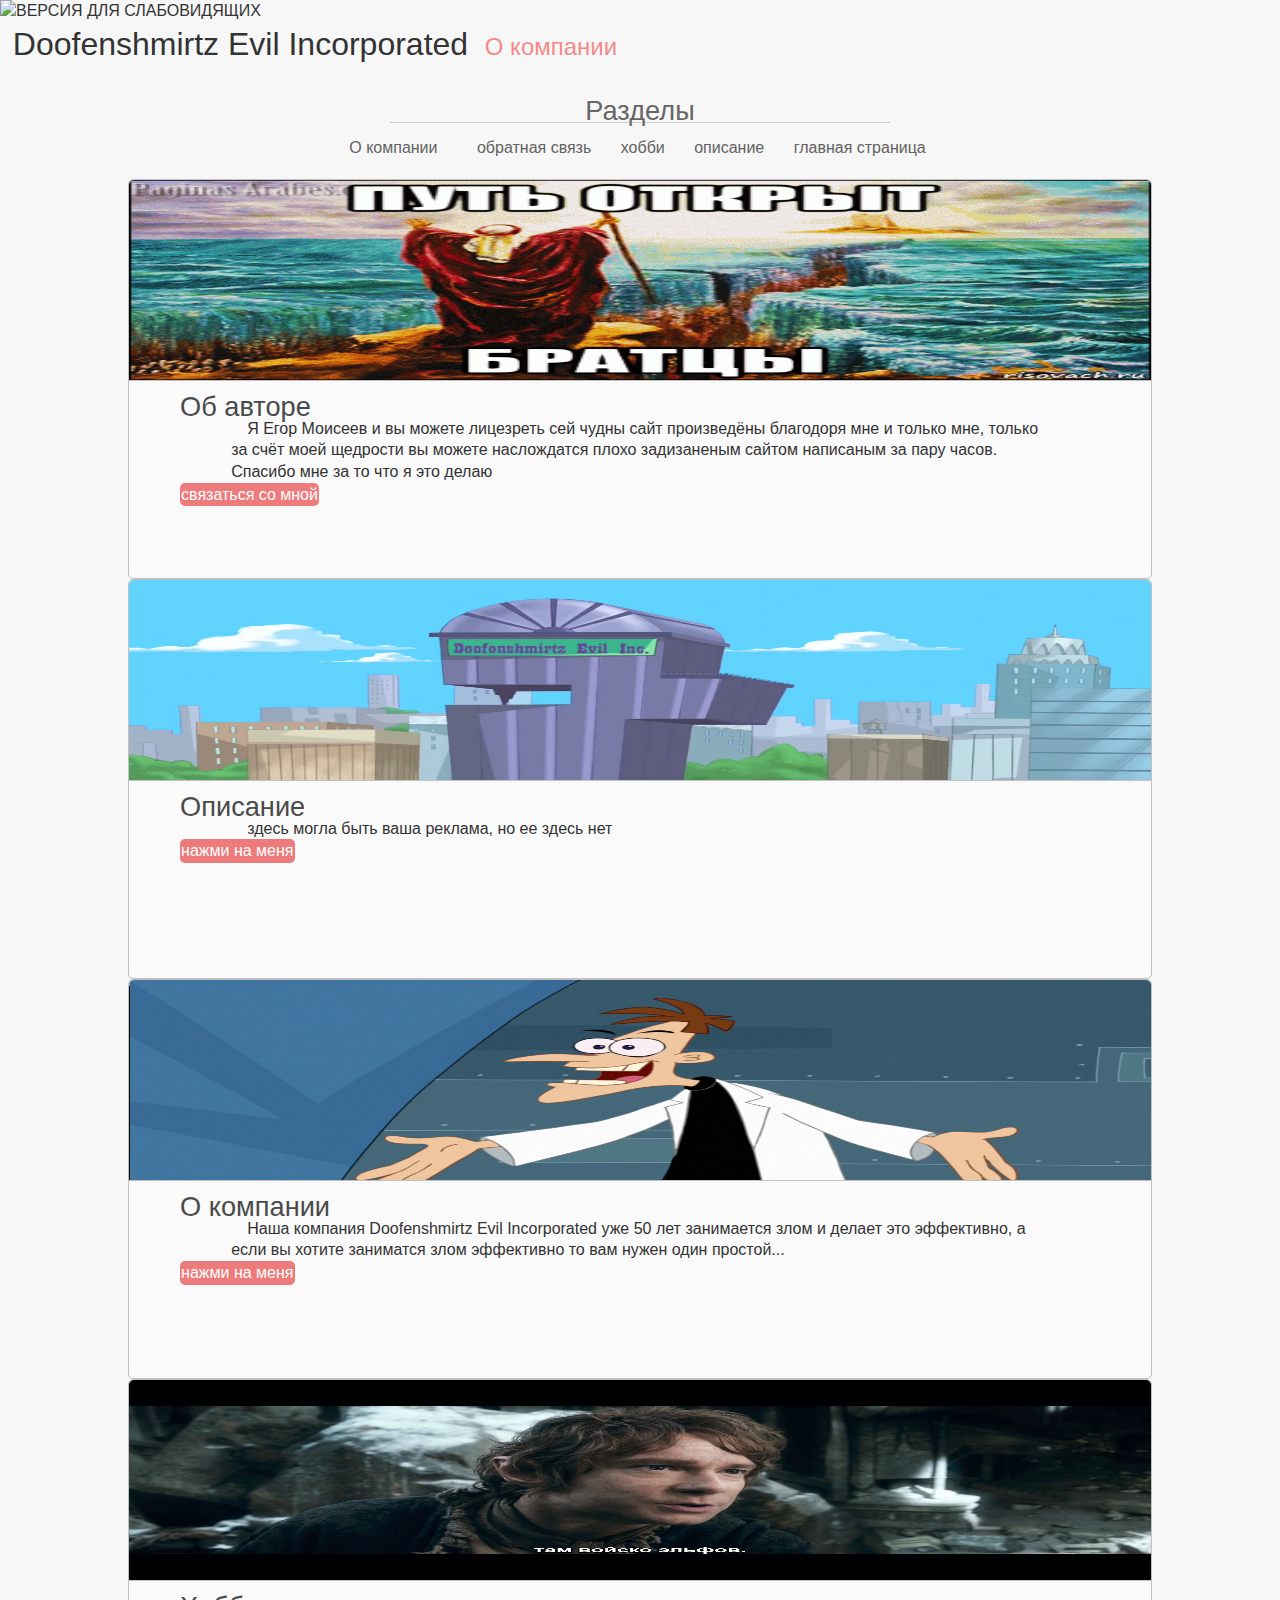
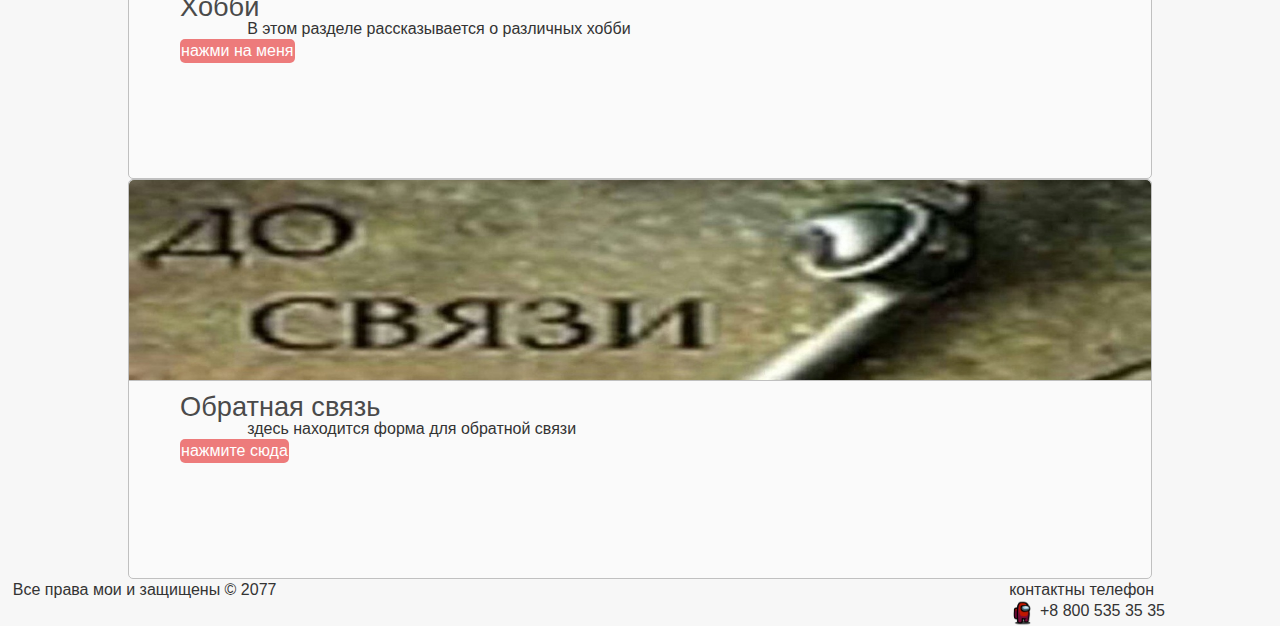
==== index.html @ 4ff2f18f "Update index.html" ====
<!DOCTYPE html>
<html>
<head>
<meta http-equiv="Content-Type" content="text/html; charset=UTF-8" />
<meta name="keywords"content="theory, mystic, boba" />
<meta name="description" content="я царь и бох" />
<link href="vse po tz/style.css" rel="stylesheet" type="text/css" />
<linc href="vse po tz/img/among us.ico" rel="shortcut icon" type="vse po tz/image/x-icon" />
<title>Хобби</title>
<style type="text/css">
    body { 
     background-image: url(img/fon.jpg); 
     background-position: left bottom; 
     background-repeat: repeat; 
    }
   </style>
    <script src="https://lidrekon.ru/slep/js/jquery.js"></script>
<script src="https://lidrekon.ru/slep/js/uhpv-full.min.js"></script>
</head>
<body >
    <img id="specialButton" style="cursor:pointer;" src="https://lidrekon.ru/images/special.png" alt="ВЕРСИЯ ДЛЯ СЛАБОВИДЯЩИХ" title="ВЕРСИЯ ДЛЯ СЛАБОВИДЯЩИХ" />
<div id="page-wrap">
<header>
<a href="vse po tz/index.html" title="На главную" id="logo">Doofenshmirtz Evil Incorporated</a><span class="contact"><a href="vse po tz/fyfel.html" title="Информация обо мне любимом"> О компании</a></span>
</header>
<div class="clear"><br /></div>
<center>
    <div id="menu">Разделы<hr /></div>
    <div id="menuHrefs">
         <a href="vse po tz/fyfel.html">О компании<span class="contact"></span></a>
         <a href="vse po tz/svezs.html">обратная связь</a>
         <a href="vse po tz/hobbi.html">хобби</a>
         <a href="vse po tz/opisanie.html">описание</a>
         <a href="index.html">главная страница</a>
    </div>
</center>
<div id="wrapper">
    <div id="articles">
        <article>
        	<img src="vse po tz/img/moisee.gif" alt="фото" title="мозго взрыв" />
        	<h2>Об авторе</h2>
        	<p>Я Егор Моисеев и вы можете лицезреть сей чудны сайт произведёны благодоря мне и только мне, только за счёт моей щедрости вы можете наслождатся плохо задизаненым сайтом написаным за пару часов. Спасибо мне за то что я это делаю</p>
            <a href="vse po tz/svez.html" title="заглянуть">связаться со мной</a>
        </article>
    </div>	
        <div id="articles">
        <article>
        	<img src="vse po tz/img/ferb.jpg" alt="фото" title="мозго взрыв" />
        	<h2>Описание</h2>
        	<p>здесь могла быть ваша реклама, но ее здесь нет</p>
        	<a href="vse po tz/opisanie.html" title="заглянуть">нажми на меня</a>
        </article>
    </div>	
    <div id="articles">
        <article>
        	<img src="vse po tz/img/biba.png" alt="фото" title="мозго взрыв" />
        	<h2>О компании</h2>
        	<p>Наша компания Doofenshmirtz Evil Incorporated уже 50 лет занимается злом и делает это эффективно, а если вы хотите заниматся злом эффективно то вам нужен один простой...</p>
        	<a href="vse po tz/fyfel.html" title="заглянуть">нажми на меня</a>
        </article>
    </div>	
    <div id="articles">
        <article>
        	<img src="vse po tz/img/hobbit.jpg" alt="фото" title="мозго взрыв" />
        	<h2>Хобби</h2>
        	<p>В этом разделе рассказывается о различных хобби</p>
        	<a href="vse po tz/hobbi.html" title="заглянуть">нажми на меня</a>
        </article>
    </div>	
    <div class="clear"></div>
        <div id="articles">
        <article>
        	<img src="vse po tz/img/dos.jpg" alt="фото" title="мозго взрыв" />
        	<h2>Обратная связь</h2>
        	<p>здесь находится форма для обратной связи </p>
        	<a href="vse po tz/svez.html" title="заглянуть">нажмите сюда</a>
        </article>
    </div>	
</div>
</div>
<footer>
<span class="left">Все права мои и защищены &copy; 2077</span><span class="right">контактны телефон<br>+8 800 535 35 35<img src="vse po tz/img/among us.ico" alt="не спи" title="не спи" /></span>
</footer>
</body>
</html>
---- vse po tz/style.css ----
@charset 'utf-8';
* {
	margin: 0;
	padding: 0;
	outline: none;
}

html {height: 100%}

body {
	width: 100%;
	height: 100%;
	color: #333;
	background: #f7f7f7;
	font-size: 1em;
	font-family: 'Segoe UI', sans-serif;
	line-height: 135%;
}

a {
	color: #f48b8b;
	text-decoration: none;
	transition: all.6s ease;
	-moz-transition: all.6s ease;
	-webkit-transition: all.6s ease;
	-ms-transition: all.6s ease;
}

a:hover {
	color: #8b9ff5;
	text-decoration: none;
	transition: all ease;
	-moz-transition: all.6s ease;
	-webkit-transition: all.6s ease;
	-ms-transition: all.6s ease;
}

a:active {color: #8ce4ab}

img{
	max-width: 100%;
	height: auto;
	width: auto\9;
}

hr {
	display: block;
	border: 0;
	height: 1px;
	border-top: 1px solid #ccc;
	padding: 0;
}

.left {float: left}
.right {float: right}
.clear {clear: both}

/*selection block */

::selection {background: #f58b8b; color: #fff};
::-moz-selection {background: #f58b8b; color: #fff};

header, footer {
	width: 98%;
	background-color: #fff;
	float: left;
}

header {
    border-bottom: 2px solid sheader;
    padding: 1%;
}

#logo {
	font-size: 2em;
	font-family: Comic Sans MS, sans-serif;
	color: #333
}

.contact {
	font-size: 1.5em;
	font-family: Comic Sans MS, sans-serif;
	margin-left: 10px;
}

input[type=text].field {
	border-radius: 5px;
	border: 2px solid silver;
	padding: 5px;
	margin-left: 20px;
}

input[type=text].field:focus {border: 2px solid #f58b8b;}

#menu {
	color: #666;
	font-family: Comic Sans MS, sans-serif;
	font-size: 1.7em;
}

#menu {
	width: 500px;
	max-width: 100%;
	margin-top: 5px;
	margin-bottom: 10px;
}

 #menuHrefs a {
 	padding: 5px 10px;
 	border-radius: 5px;
 	margin-right: 5px;
 	color: #626262
 }

 #menuHrefs a:hover {background-color: #cdcdcd;}

/* основа сайта */

#wrapper {
	float: left;
	width: 100%;
	margin-top: 20px;
}

#wrapper #articles {
	float: left;
	width: 80%;
	margin-left: 10%;
}

#wrapper #articles article {
	float: left;
	width: 100%;
	border: 1px solid silver;
	box-sizing: border-box;
	border-radius: 5px;
	background-color: #fafafa;
	margin-right: 2%;
	min-height: 400px;
}

#wrapper #articles article img {
	width: 100%;
	height: 200px;
	border-radius: 5px 5px 0px 0px;
	border-bottom: 1px solid silver;
	margin-bottom: 10px ; 
}

#wrapper #articles article h2 {
	width: 90%;
	margin-left: 5%;
	font-weight: normal;
	font-size: 1.7em;
	color: #4a4a4a;
}

#wrapper #articles article p {
	width: 80%;
	margin-left: 10%;
	text-indent: 1em;
}

#wrapper #articles article a {
	padding: 1px;
	background-color: #ed7b7b;
	margin-left: 5%;
	border-radius: 5px;
	color: #fff;
	float: left;
	margin-bottom: 10;
}

#wrapper #articles article a:hover {background-color: #7feb6d;}

/*стили для странички о мне*/

#about_us {
	width: 100%;
	float: left;
	background-color: #fafafa;
	border-radius: 5px;
	border: 1ps solid silver;
	box-sizing: border-box;
	padding: 1%;
}

#colunRight {
	width: 100%;
	float: left;
	margin-left: 5%;
	background-color: #fafafa;
	border-radius: 5px;
	border: 1ps solid silver;
	box-sizing: border-box;
	padding: 1%;
}

/*  стили для формы  */

form {
	width: 60%;
	margin-left: 20%;
	float: left;
}

form label {
	float: left;
	width: 100%;
	margin-bottom: 10px;
}

form input {
	border-radius: 5px;
	border: 2px solid silver;
	padding: 5px;
	float: left;
	clear: both;
	width: 40%;
	background-color: #fafafa;
	margin-bottom: 10px;
}

form input:focus, form textarea:focus {border: 2px solid #f58b8b;}

form textarea {
	width: 60%;
	float: left;
	clear: both;
	background-color: #fafafa;
	border: 2px solid silver;
	border-radius: 5px;
	padding: 10px;
	font-size: 1.7em;
}

form #send {
	float: left;
	padding: 10px;
	background-color: #f37a7a;
	cursor: pointer;
	border-radius: 5px;
	margin-top: 10px;
	font-size: 2em;
	color: #fff;
}

form #send:hover {
	background-color: #bdf37a;
}

/* центр блок*/

#main_soc_block {
	width: 100%;
	padding: 2% 0;
	border-bottom: 2px solid silver;
	border-top: 2px solid silver;
	margin: 20px 0;
	float: left;
	background: url(C:/www/img/стена.jpg) repeat-x center 0;
	height: 300px;
}

#main_soc_block_in {
	text-align: center;
	padding: 1%;
	height: 100px;
	background-color: #fafafa;
	border: 1px solid silver;
	border-radius: 7px;
	width: 500px;
}

#main_soc_block_in a {
	float: left;
	padding: 5px 10px;
	background-color: #e9af32;
	border-radius: 6px;
	color: #fff;
	margin-left: 35%;
	margin-top: 15px;
}

/* stil fother*/

footer {
	padding: 1%;
    border-top: 2px solid sheader;
    margin-top: 20px;
    height: auto;
    padding-bottom: 2%;
}
footer img {width: 10%; float: left; margin-right: 5px}

#page-wrap:after {
	content: "";
	display: block;
}

footer, #page-wrap:after {height: 10px}

#page-wrap {
	min-height: 94%;
	margin-bottom: -10px;
}
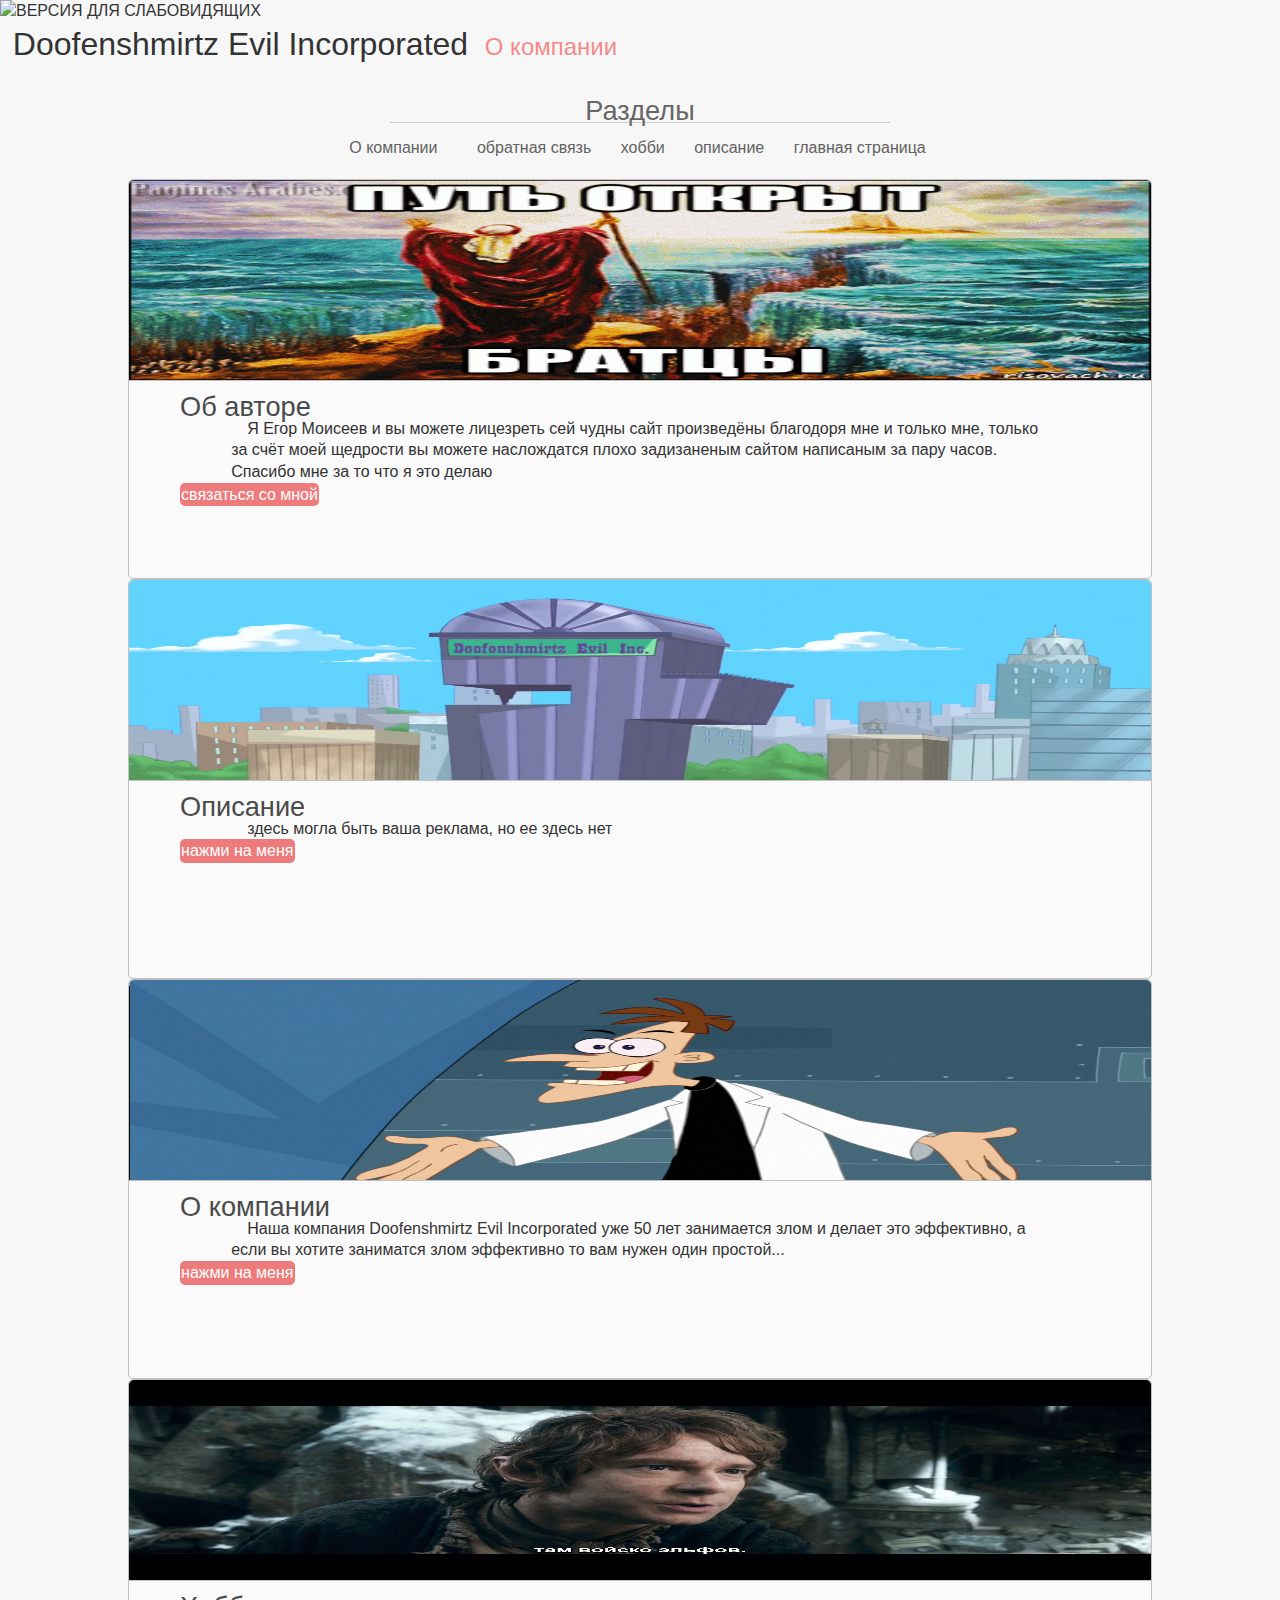
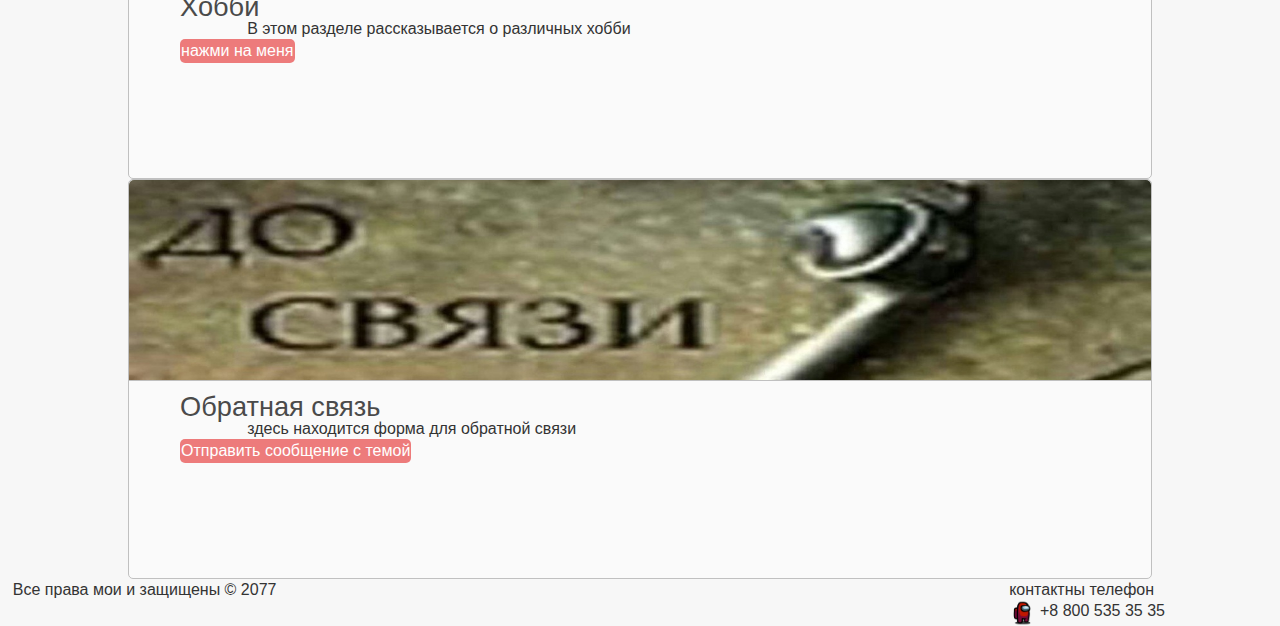
==== commit 00a23a85: "Update index.html" ====
--- a/index.html
+++ b/index.html
@@ -74,7 +74,7 @@
         	<img src="vse po tz/img/dos.jpg" alt="фото" title="мозго взрыв" />
         	<h2>Обратная связь</h2>
         	<p>здесь находится форма для обратной связи </p>
-        	<a href="vse po tz/svez.html" title="заглянуть">нажмите сюда</a>
+        	<a href="mailto:name@rapidtables.com?subject=YOUR_SUBJECT">Отправить сообщение с темой</a>
         </article>
     </div>	
 </div>
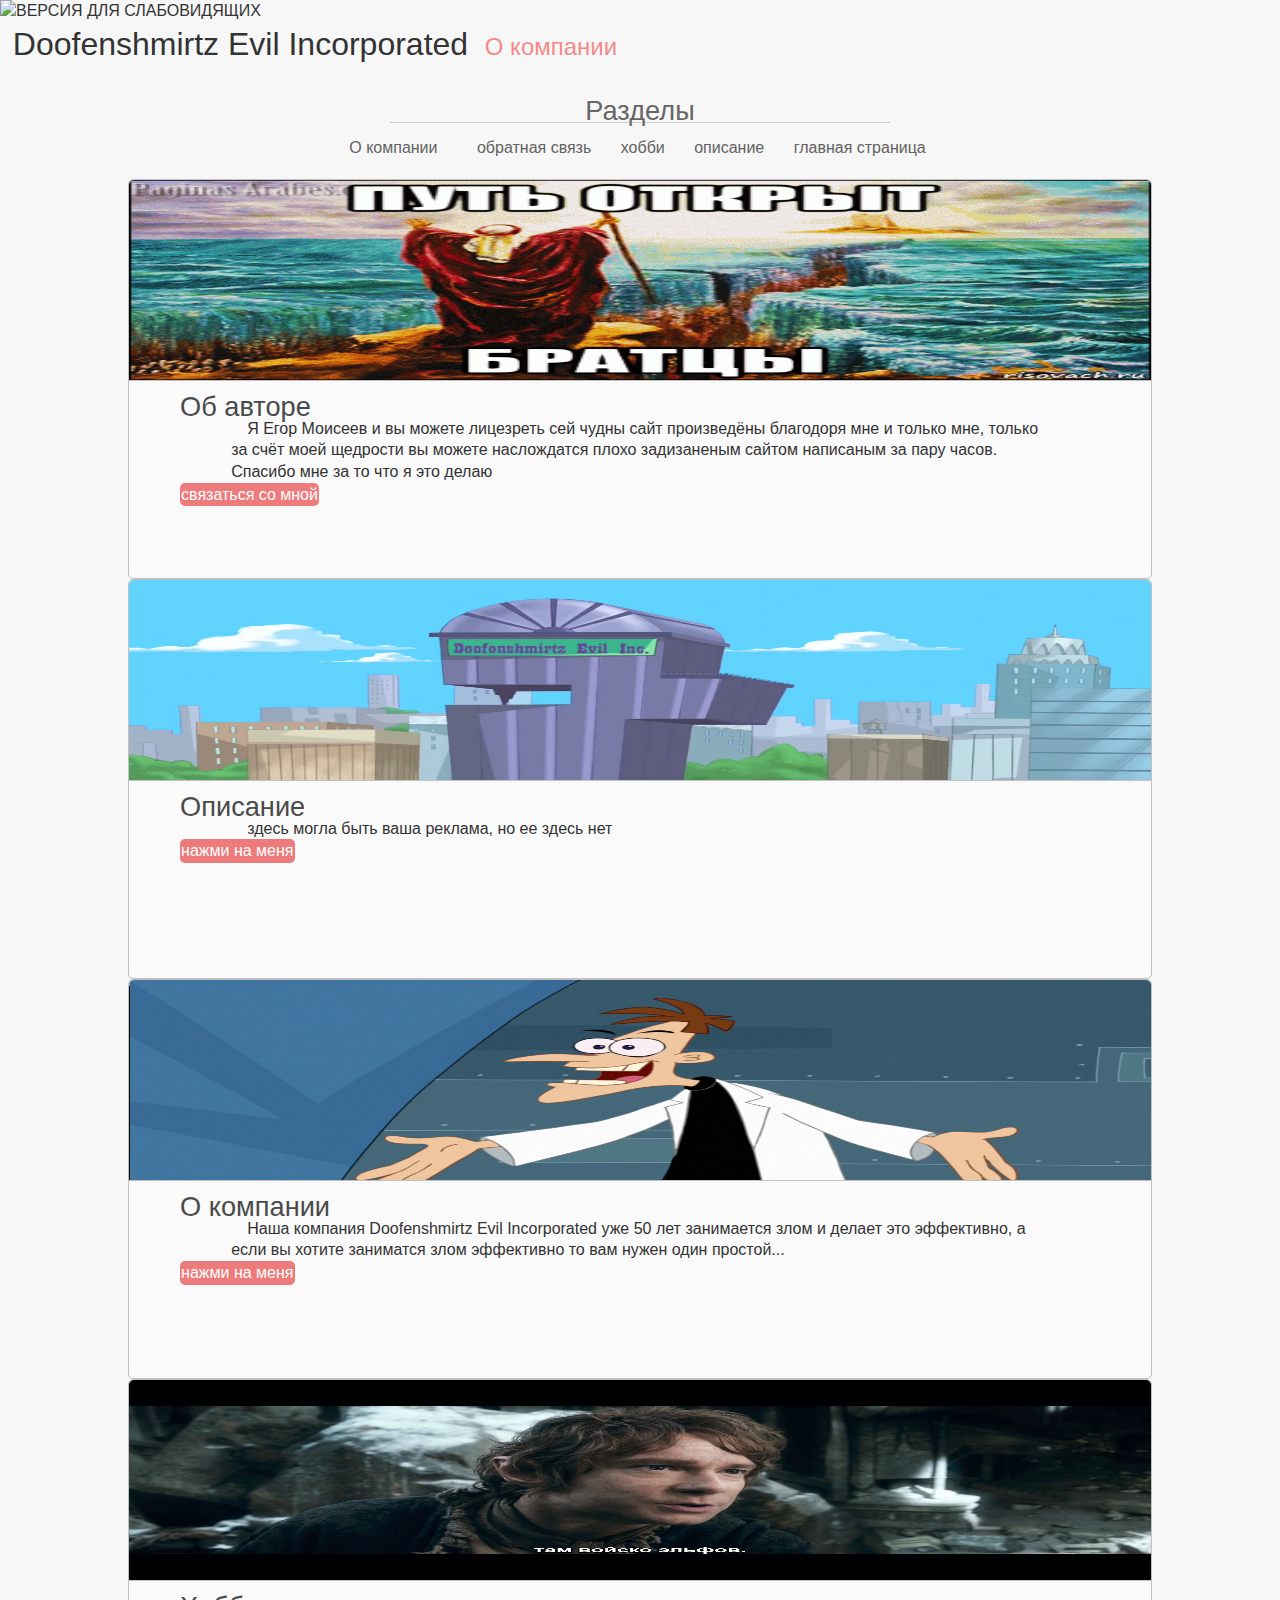
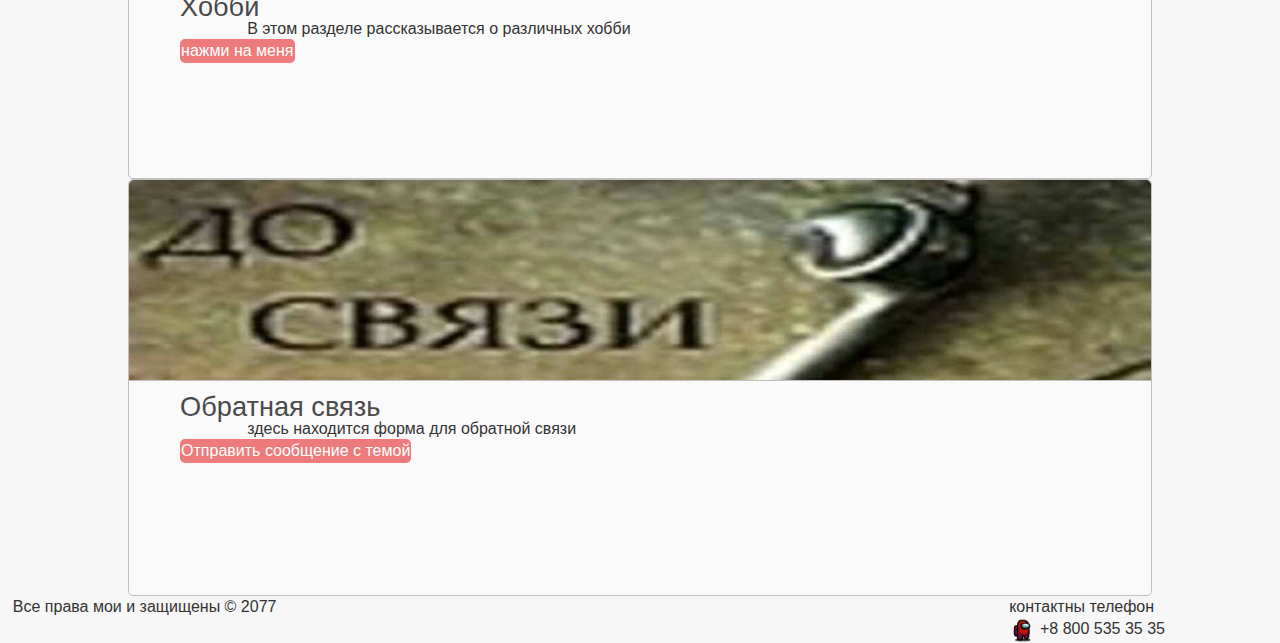
==== commit 601e0283: "Update index.html" ====
--- a/index.html
+++ b/index.html
@@ -74,7 +74,8 @@
         	<img src="vse po tz/img/dos.jpg" alt="фото" title="мозго взрыв" />
         	<h2>Обратная связь</h2>
         	<p>здесь находится форма для обратной связи </p>
-        	<a href="mailto:name@rapidtables.com?subject=YOUR_SUBJECT">Отправить сообщение с темой</a>
+        	<a href="mailto:egor04corp04123@gmail.com?subject=YOUR_SUBJECT">Отправить сообщение с темой</a>
+            <script src="https://yastatic.net/s3/frontend/forms/_/embed.js"></script><iframe src="https://forms.yandex.ru/u/62565795f50e367205a454c7/?iframe=1" frameborder="0" name="ya-form-62565795f50e367205a454c7" width="650"></iframe>
         </article>
     </div>	
 </div>
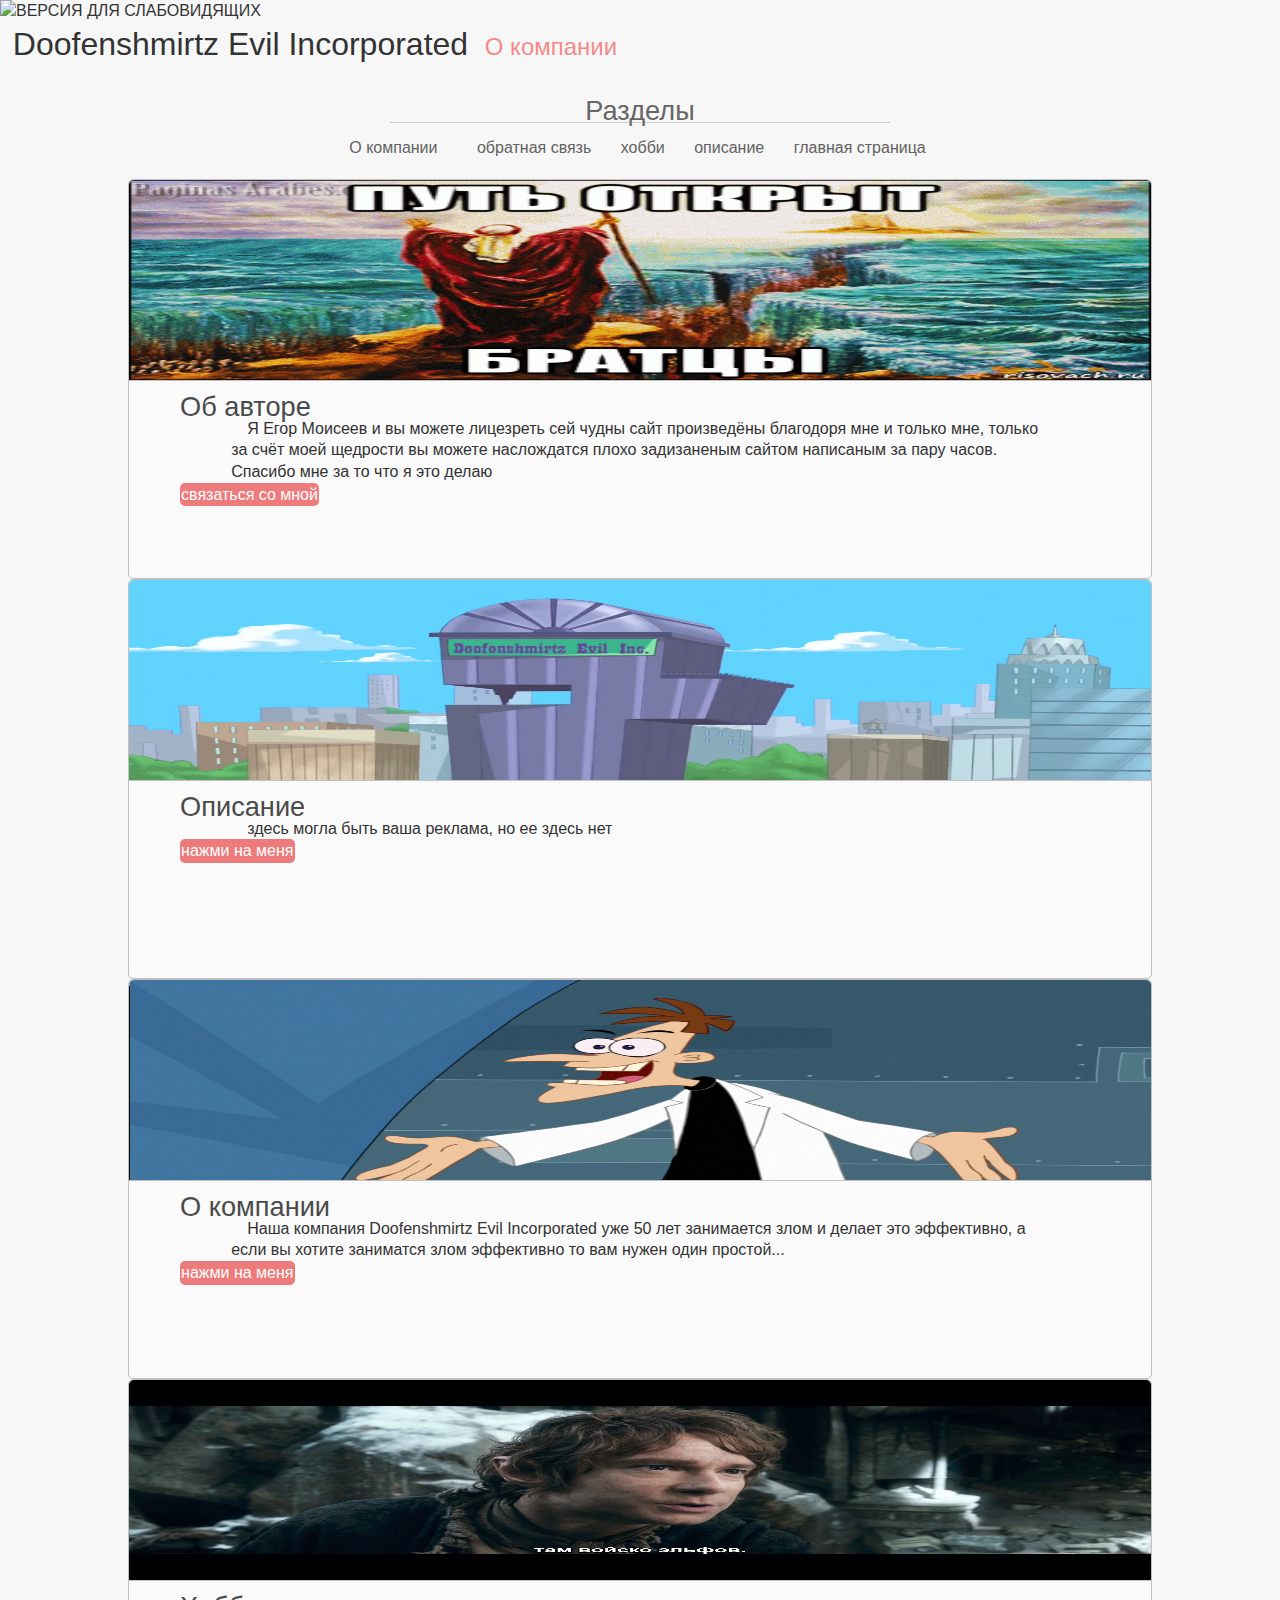
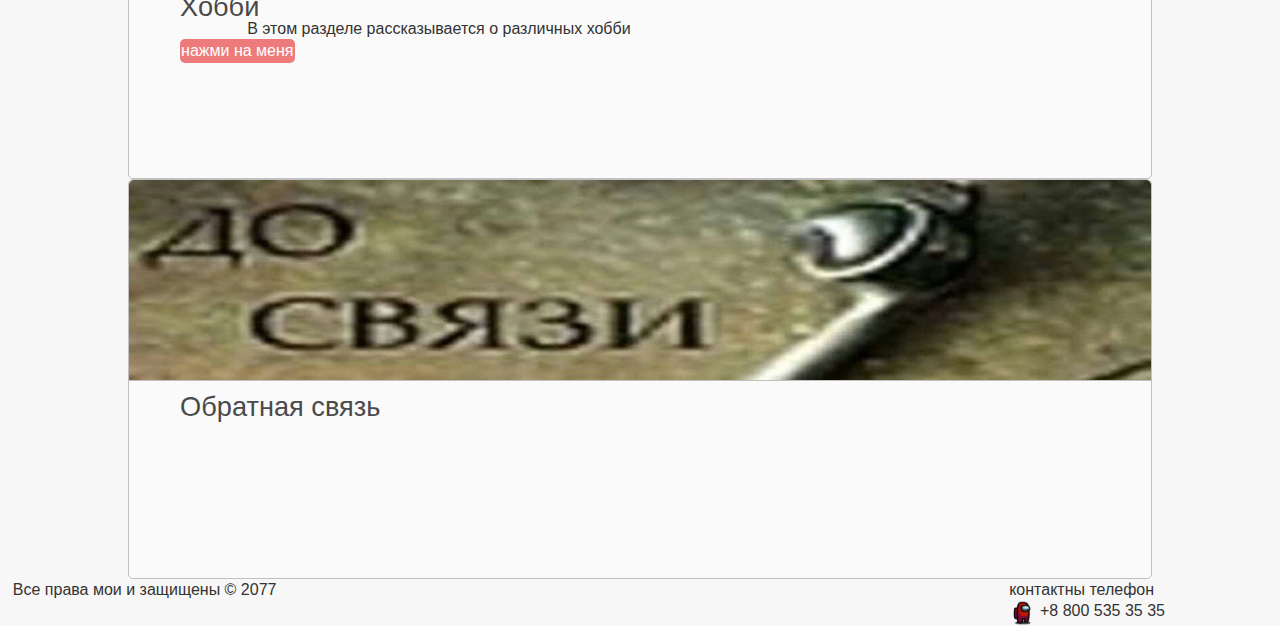
==== commit bed7966d: "Update index.html" ====
--- a/index.html
+++ b/index.html
@@ -73,8 +73,6 @@
         <article>
         	<img src="vse po tz/img/dos.jpg" alt="фото" title="мозго взрыв" />
         	<h2>Обратная связь</h2>
-        	<p>здесь находится форма для обратной связи </p>
-        	<a href="mailto:egor04corp04123@gmail.com?subject=YOUR_SUBJECT">Отправить сообщение с темой</a>
             <script src="https://yastatic.net/s3/frontend/forms/_/embed.js"></script><iframe src="https://forms.yandex.ru/u/62565795f50e367205a454c7/?iframe=1" frameborder="0" name="ya-form-62565795f50e367205a454c7" width="650"></iframe>
         </article>
     </div>	
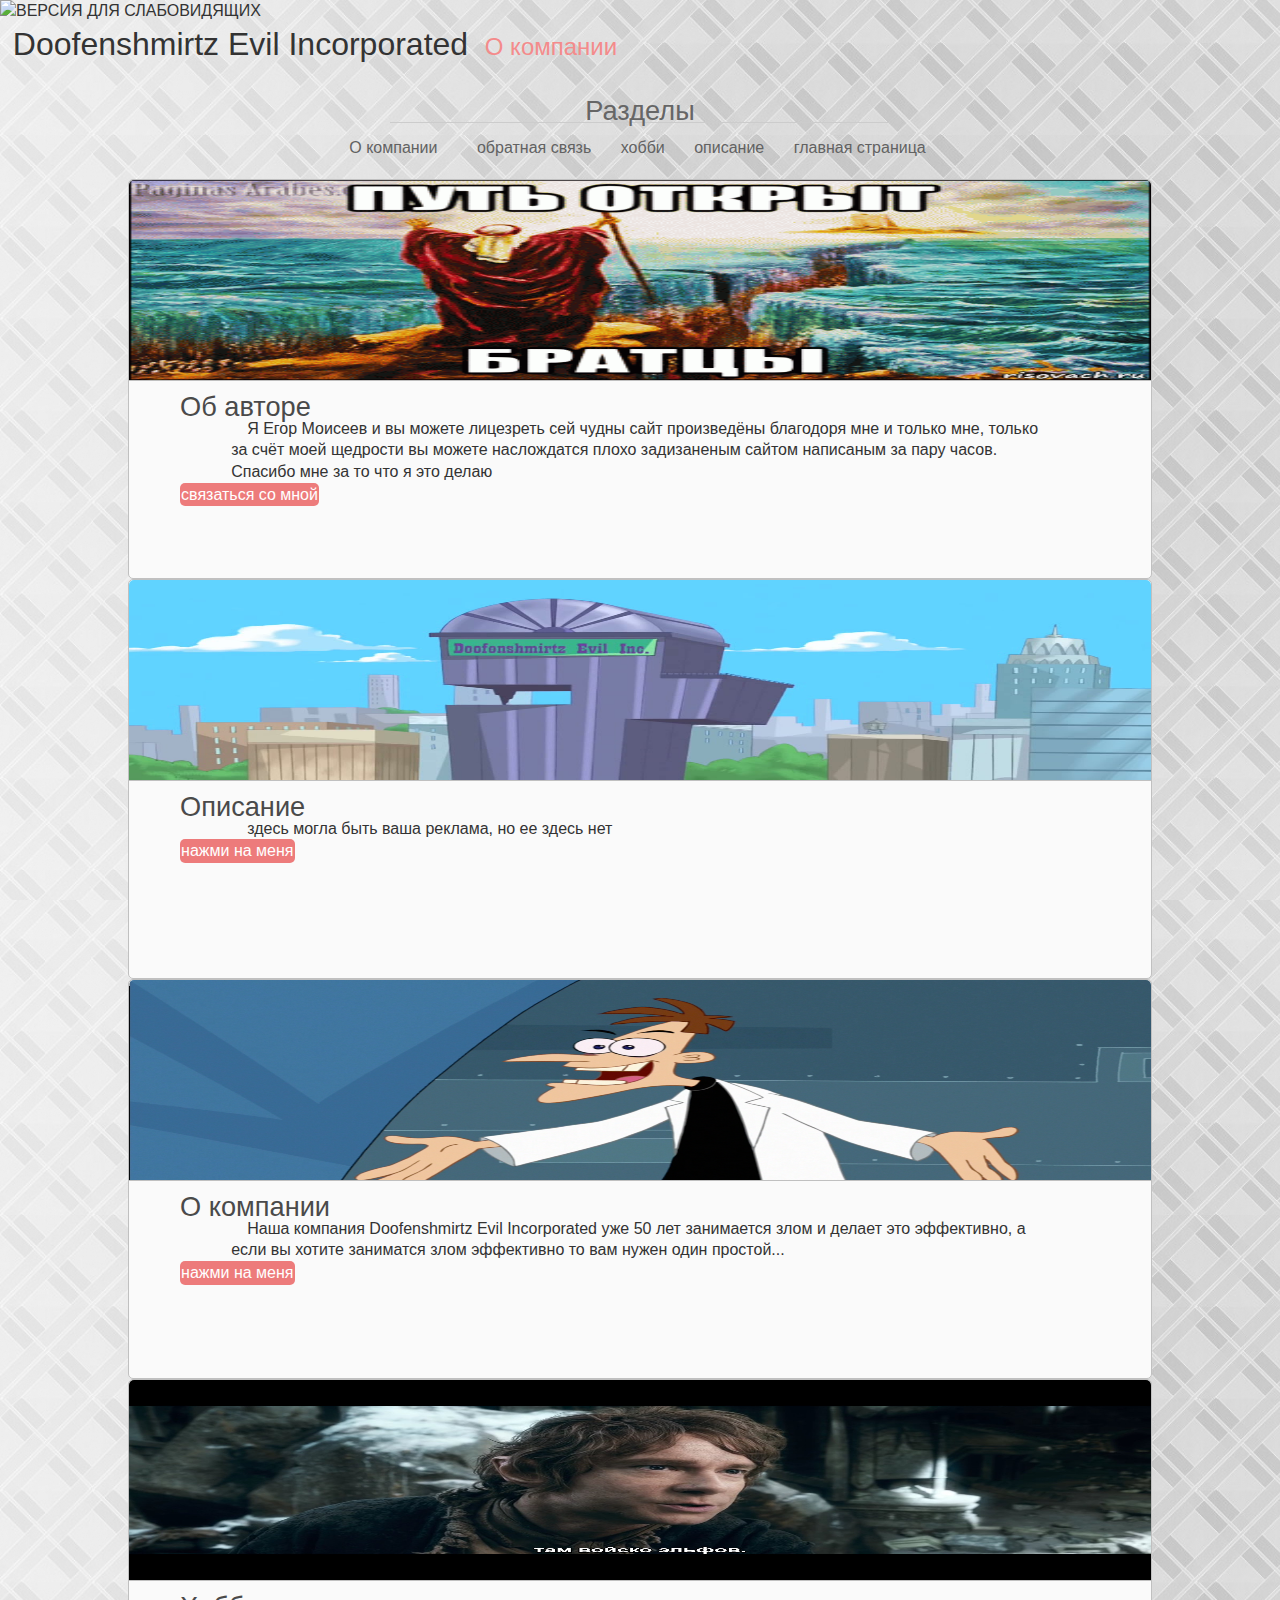
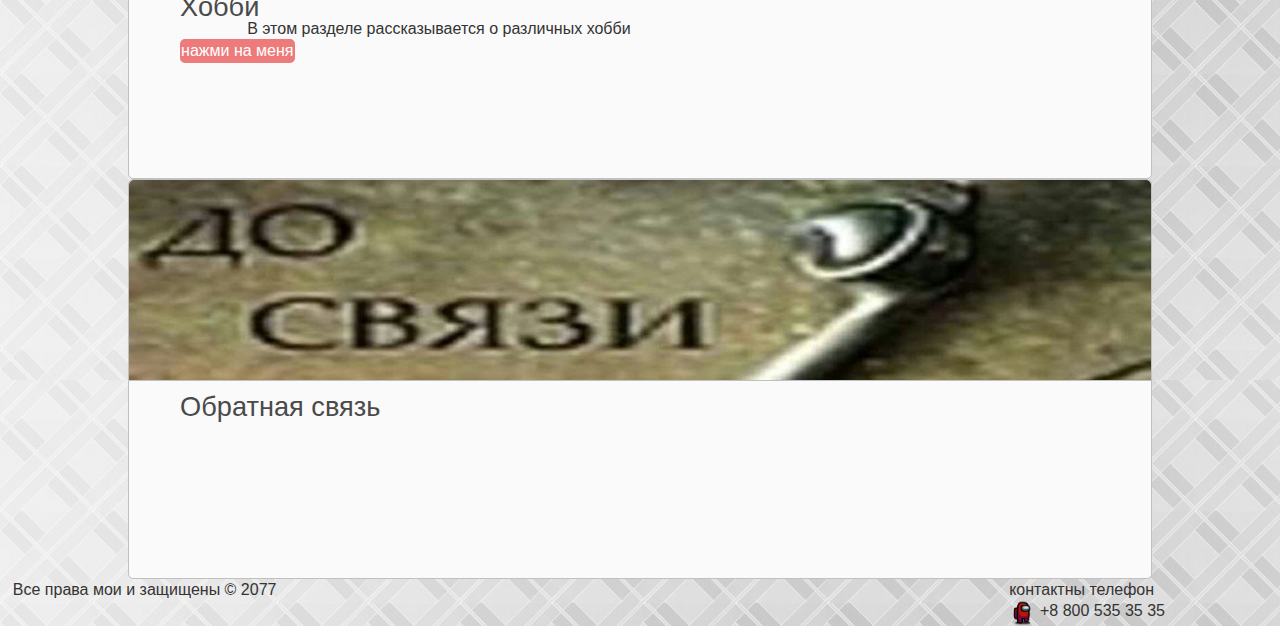
==== commit 3f21f501: "Update index.html" ====
--- a/index.html
+++ b/index.html
@@ -10,7 +10,7 @@
 <title>Хобби</title>
 <style type="text/css">
     body { 
-     background-image: url(img/fon.jpg); 
+     background-image: url("vse po tz/img/fon.jpg"); 
      background-position: left bottom; 
      background-repeat: repeat; 
     }
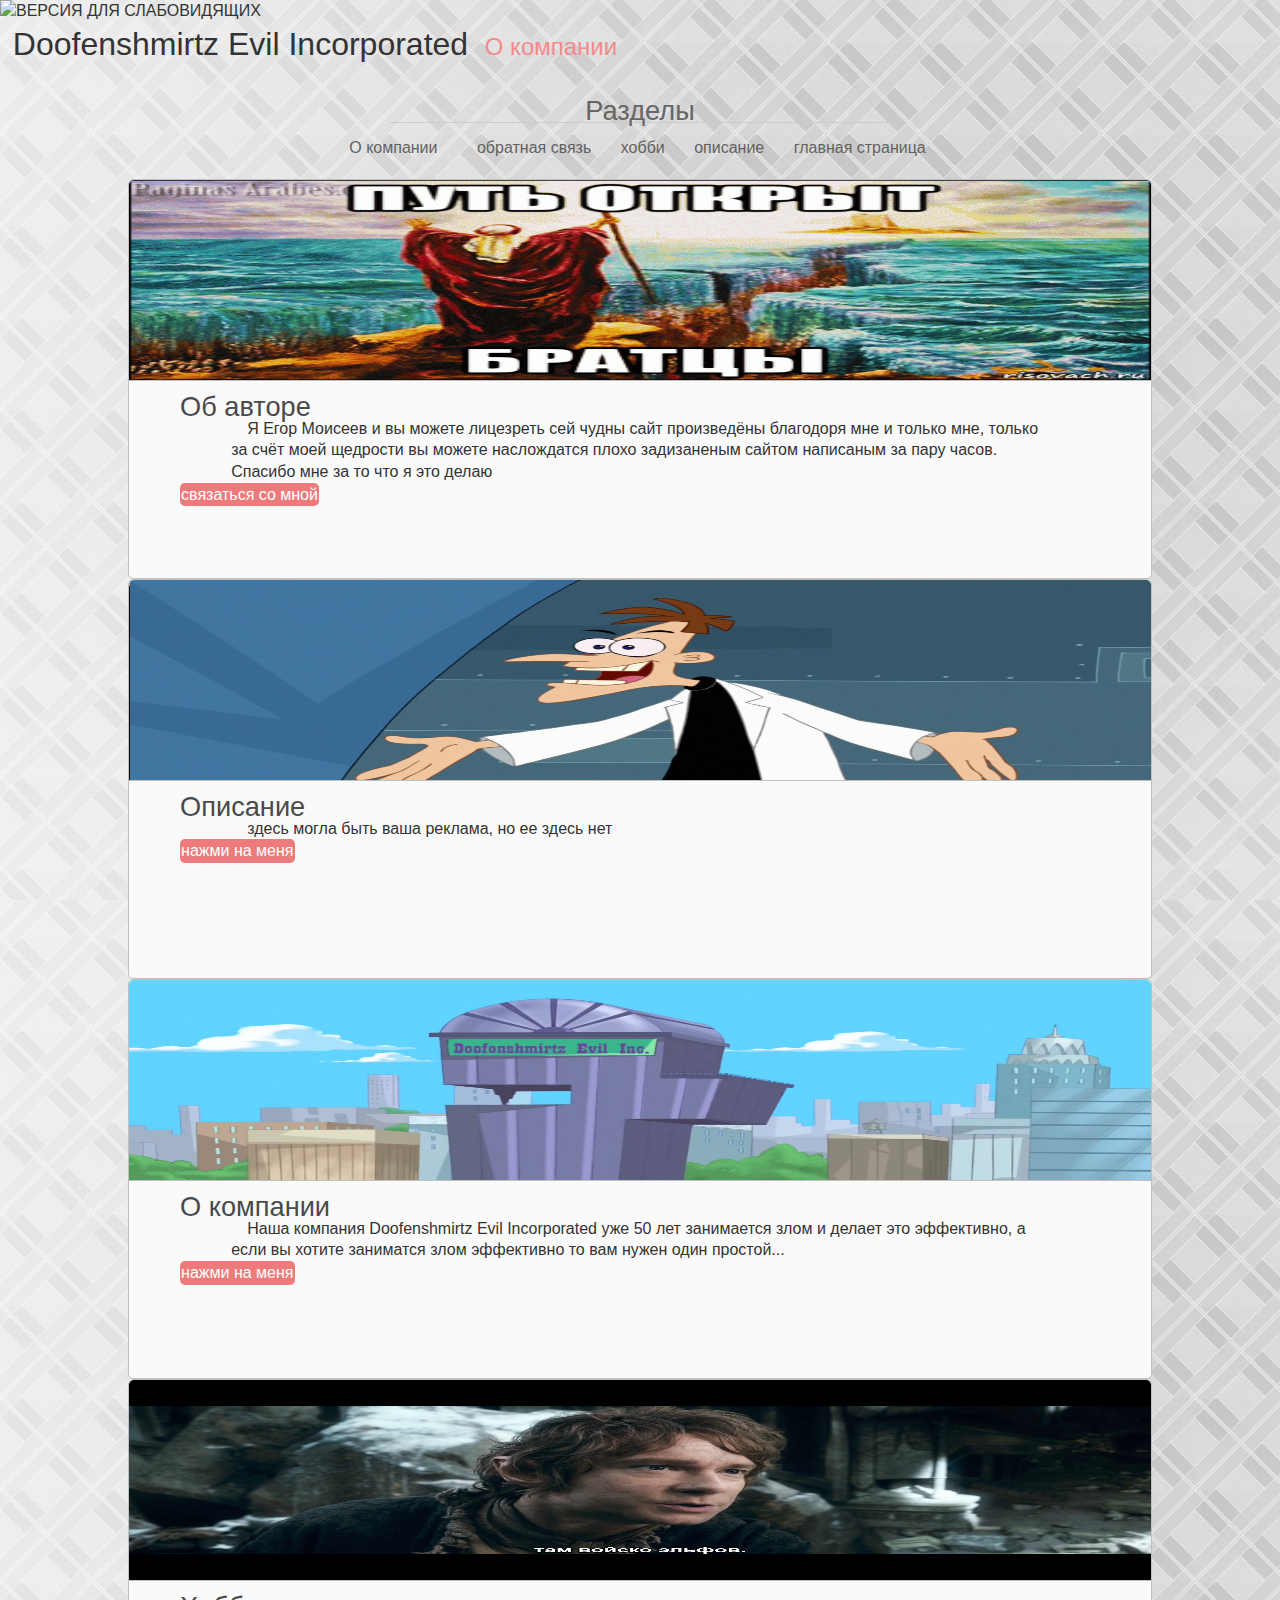
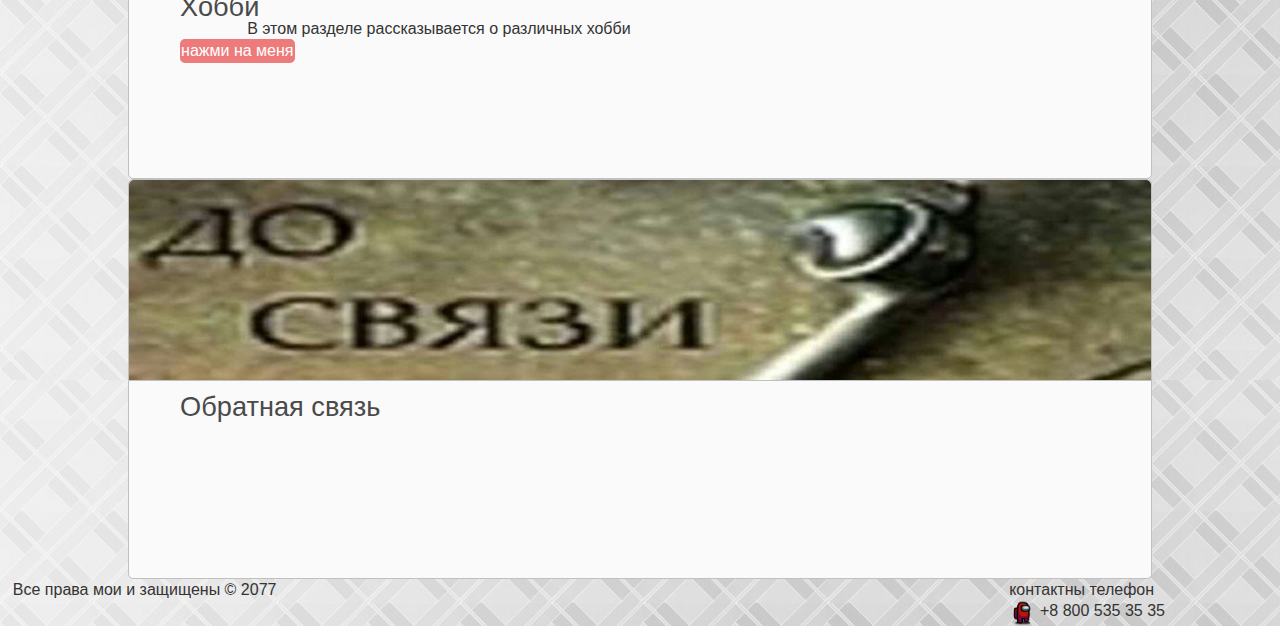
==== commit 14cfa9f2: "Update index.html" ====
--- a/index.html
+++ b/index.html
@@ -46,7 +46,7 @@
     </div>	
         <div id="articles">
         <article>
-        	<img src="vse po tz/img/ferb.jpg" alt="фото" title="мозго взрыв" />
+        	<img src="vse po tz/img/biba.png" alt="фото" title="мозго взрыв" />
         	<h2>Описание</h2>
         	<p>здесь могла быть ваша реклама, но ее здесь нет</p>
         	<a href="vse po tz/opisanie.html" title="заглянуть">нажми на меня</a>
@@ -54,7 +54,7 @@
     </div>	
     <div id="articles">
         <article>
-        	<img src="vse po tz/img/biba.png" alt="фото" title="мозго взрыв" />
+        	<img src="vse po tz/img/ferb.jpg" alt="фото" title="мозго взрыв" />
         	<h2>О компании</h2>
         	<p>Наша компания Doofenshmirtz Evil Incorporated уже 50 лет занимается злом и делает это эффективно, а если вы хотите заниматся злом эффективно то вам нужен один простой...</p>
         	<a href="vse po tz/fyfel.html" title="заглянуть">нажми на меня</a>
